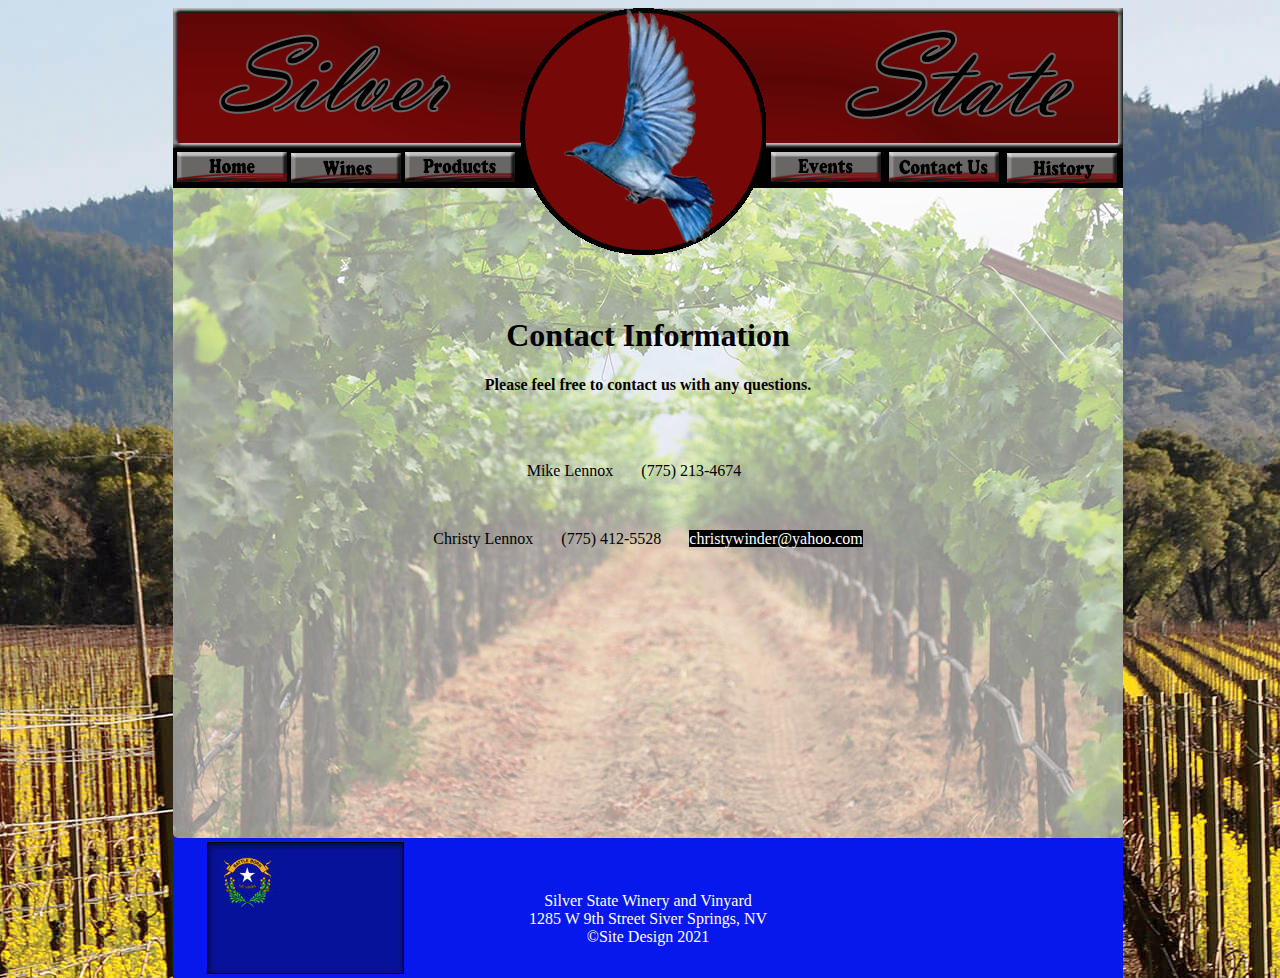
==== contact.html @ 9f0d0cf4 "try again" ====
<!DOCTYPE html>   <!-- this is a comment -->

	<html>
		<head>
				<title>Silver State</title>
				<meta charset="UTF-8">
				<meta name="viewport" content="width=device-width, initial-scale=1.0">
				<link href="styles.css" rel="stylesheet" type="text/css">
				<meta name="keywords"content="nevada vineyard, nevada winery, silver state winery, silver state vineyard, 
				silver state winery and vineyard, nevada wine, local nevada winery, local nevada vineyard, reno wine, 
				reno vineyard"/>
				<meta name="description"content="Siver State Vineyard and Winery is a local Nevadan vineyard located in Silver Springs, NV"/>
			</head>
					<script>
		function myFunction() {
			document.getElementById("myDropdown").classList.toggle("show");
		}
		window.onclick = function(event) {
		  if (!event.target.matches('.dropbtn')) {

			var dropdowns = document.getElementsByClassName("dropdown-content");
			var i;
			for (i = 0; i < dropdowns.length; i++) {
			  var openDropdown = dropdowns[i];
			  if (openDropdown.classList.contains('show')) {
				openDropdown.classList.remove('show');
			  }
			}
		  } 
		}
		function myFunction2() {
			document.getElementById("myDropdown2").classList.toggle("show2");
		}
		window.onclick = function(event) {
		  if (!event.target.matches('.dropbtn2')) {

			var dropdowns = document.getElementsByClassName("dropdown2-content");
			var i;
			for (i = 0; i < dropdowns.length; i++) {
			  var openDropdown = dropdowns[i];
			  if (openDropdown.classList.contains('show2')) {
				openDropdown.classList.remove('show2');
			  }
			}
		  } 
		}
		</script>
		<body>
		<div id="container"> 
		<div id="banner">
						<div id="logo">
						<img src="img/logo.gif" alt="logo">
						<!--End Logo-->
						</div>
			</div>

		<div id="links">
		<br /><br /><br />
		&nbsp;<a href="index.html" id="tab-1"></a>
			<div class="dropdown">
	<button onclick="myFunction()" class="dropbtn" id="button"></button>
	  <div id="myDropdown" class="dropdown-content">
			<a href="services.html">Services</a>
			<a href="location.html">Location</a>
			<a href="nearby.html">Near By</a>
			<a href="wineClub.html">Wine Club</a>
		  </div>
		</div>
				<a href="products.html" id="tab-2"></a>&nbsp;&nbsp;&nbsp;&nbsp;&nbsp;&nbsp;&nbsp;&nbsp;&nbsp;&nbsp;&nbsp;&nbsp;&nbsp;&nbsp;&nbsp;&nbsp;&nbsp;&nbsp;&nbsp;&nbsp;&nbsp;&nbsp;&nbsp;&nbsp;&nbsp;&nbsp;&nbsp;&nbsp;&nbsp;&nbsp;&nbsp;&nbsp;&nbsp;&nbsp;&nbsp;&nbsp;&nbsp;&nbsp;&nbsp;&nbsp;&nbsp;&nbsp;&nbsp;&nbsp;&nbsp;&nbsp;&nbsp;&nbsp;&nbsp;&nbsp;&nbsp;&nbsp;&nbsp;&nbsp;&nbsp;&nbsp;&nbsp;&nbsp;&nbsp;&nbsp;&nbsp;&nbsp;
				&nbsp;<a href="events.html" id="tab-3"></a>&nbsp;
				<a href="contact.html" id="tab-4"></a>&nbsp;
						<div class="dropdown">
		<button onclick="myFunction2()" class="dropbtn2" id="button2"></button>
		  <div id="myDropdown2" class="dropdown2-content">
			<a href="vineyard.html">VineYard</a>
			<a href="nevada.html">Nevada</a>
			<a href="prospector.html">Prospector</a>
		  </div>
		</div>
			<!--End links-->
     </div>  
			<div id="body">
			<div id ="main">
			<br /><br /><br /><br /><br />&nbsp;&nbsp;&nbsp;&nbsp;&nbsp;&nbsp;&nbsp;
			<center><b><h1>Contact  Information</h1></b>
			<b><p>Please feel free to contact us with any questions.</p></b>
			<br />
			<br /><p>Mike Lennox		&nbsp;&nbsp;&nbsp;&nbsp;&nbsp;&nbsp;(775) 213-4674		&nbsp;&nbsp;&nbsp;&nbsp;&nbsp;&nbsp;</p>
			<br /><p>Christy Lennox		&nbsp;&nbsp;&nbsp;&nbsp;&nbsp;&nbsp;(775) 412-5528		&nbsp;&nbsp;&nbsp;&nbsp;&nbsp;&nbsp;<a href="mailto:christywinder@yahoo.com">christywinder@yahoo.com</a></p>
			<!--End main--></center>
			</div>   
			 <!--End body-->
			</div>
			<div id="footer"><br /><br /><br />
			<center>Silver State Winery and Vinyard<br>1285 W 9th Street Siver Springs, NV<br>©Site Design 2021</center>
			 <!--End footer-->
			 </div>
			 <!--End Container-->
			</div>
		</body>
	</html>
---- styles.css ----
body {
			background-image: url(img/vineScean.jpg);
			background-attachment: fixed;
			background-repeat: no-repeat;
			/* Set rules to fill background */
			min-height: 100%;
			min-width: 1024px;
				
			/* Set up proportionate scaling */
			width: 100%;
			height: auto;
				 
		}	
	   
	#container {
		width:950px;
		height:650px;
		margin-right:auto;
		margin-left:auto;
		}  
		
	#banner {
		z-index: 1;
		position:absolute;
		width:950px;
		height:140px;
		background-image: url(img/banner.gif);
		color: white;
		text-align: left;
		}
		
	#logo{
		z-index: 2;
		position:absolute;
		text-align: center;
		padding-left:347px;
		
	}

	#body {
		border-top:180px solid black;
		width:950px;
		height:650px;
		border-radius: 5px;
		background-image:url(img/vineArchWhite.jpg);
		}
	#main{
		clear: both;
		float: left;
		width:950px;
		height:650px;
		}
	#footer {
		width:950px;
		height:140px;
		color:white;
		background-image: url(img/footer.jpg);
		}

	#links {
		z-index: 3;
			position:absolute;
		padding-top: 90px;
		padding-bottom: 4px;
		width:950px;
		text-decoration:none;
		}
	h3.events{
		padding-left: 20%;
	}
	p.events{
		padding-left: 25%;
	}
	hr {
		border: 1px solid black;
	}
	hr.year {
		width: 80%;
	}
	hr.month {
		width: 60%;
	}
	table, th, td {
		border-collapse: collapse;
	}
	th, td {

		padding: 5px;
		text-align: center;    
	}
	th {
		background-color: black;
		color: white;
	}
	.noborders {
			border:0 solid blue;
		}
		

	a:link {
		background-color: #000000;
		color: #fff;
		text-decoration:none;
	}
	a:visited {
		background-color: #033657;
		color: #fff;
		text-decoration:none;
	}
	a:hover {
		cursor: pointer;
		color: #fff;
		text-decoration:none;
		background-color: lightgray;
	}
	a:active {
		background-color: #033657;
		color: #7a8ef0;
		text-decoration:none;
	}

	a#tab-1:link {
	 width: 110px;
	 height:30px;
	 display:inline-block;
	 background:transparent url(img/home.gif) center top no-repeat;
	}
	a#tab-2:link {
		 width: 110px;
	 height:30px;
	 display:inline-block;
		background-image: url(img/results.gif);
	}
	a#tab-3:link { width: 110px;
	 height:30px;
	 display:inline-block;
		background-image: url(img/registration.gif);
	}
	a#tab-4:link {
		 width: 110px;
	 height:30px;
	 display:inline-block;
		background-image: url(img/contact.gif);
	}
	a#tab-1:hover {
		background-image: url(img/homeinvert.gif);
	}
	a#tab-2:hover {
		background-image: url(img/resultsinvert.gif);
	}
	a#tab-3:hover {
		background-image: url(img/regestrationinvert.gif);
	}
	a#tab-4:hover {
		background-image: url(img/contactinvert.gif);
	}
	#button {
		width: 110px;
		height:30px;
		display:inline-block;
		background-image: url(img/details.gif);
	}

	#button2 {
		width: 110px;
		height:30px;
		display:inline-block;
		background-image: url(img/photos.gif);
	}

	#button:hover {
		background-image: url(img/detailsinvert.gif);
	}

	#button2:hover {
		background-image: url(img/photosinvert.gif);
	}

	input[type=submit] {
		width: 70%;
		background-color: #4CAF50;
		color: white;
		padding: 14px 20px;
		margin: 8px 0;
		border: none;
		border-radius: 4px;
		cursor: pointer;
	}

	input[type=submit]:hover {
		background-color: #45a049;
	}

	.dropbtn {
		background-color: #033657;
		color: white;
		border: none;
		cursor: pointer;
	}

	.dropbtn:hover, .dropbtn:focus {
		background-color: lightgray;
	}

	.dropdown {
		position: relative;
		display: inline-block;
	}

	.dropdown-content {
		display: none;
		position: absolute;
		background-color: #f1f1f1;
		min-width: 160px;
		overflow: auto;
		box-shadow: 0px 8px 16px 0px rgba(0,0,0,0.2);
		z-index: 1;
	}

	.dropdown-content a {
		color: white;
		padding: 12px 16px;
		text-decoration: none;
		display: block;
	}

	.dropdown a:hover {background-color: #ddd}

	.show {display:block;}
	
	.dropbtn2 {
		background-color: #033657;
		color: white;
		border: none;
		cursor: pointer;
	}

	.dropbtn2:hover, .dropbtn:focus {
		background-color: lightgray;
	}

	.dropdown2 {
		position: relative;
		display: inline-block;
	}

	.dropdown2-content {
		display: none;
		position: absolute;
		background-color: #f1f1f1;
		min-width: 160px;
		overflow: auto;
		box-shadow: 0px 8px 16px 0px rgba(0,0,0,0.2);
		z-index: 1;
	}

	.dropdown2-content a {
		color: white;
		padding: 12px 16px;
		text-decoration: none;
		display: block;
	}

	.dropdown2 a:hover {background-color: #ddd}

	.show2 {display:block;}
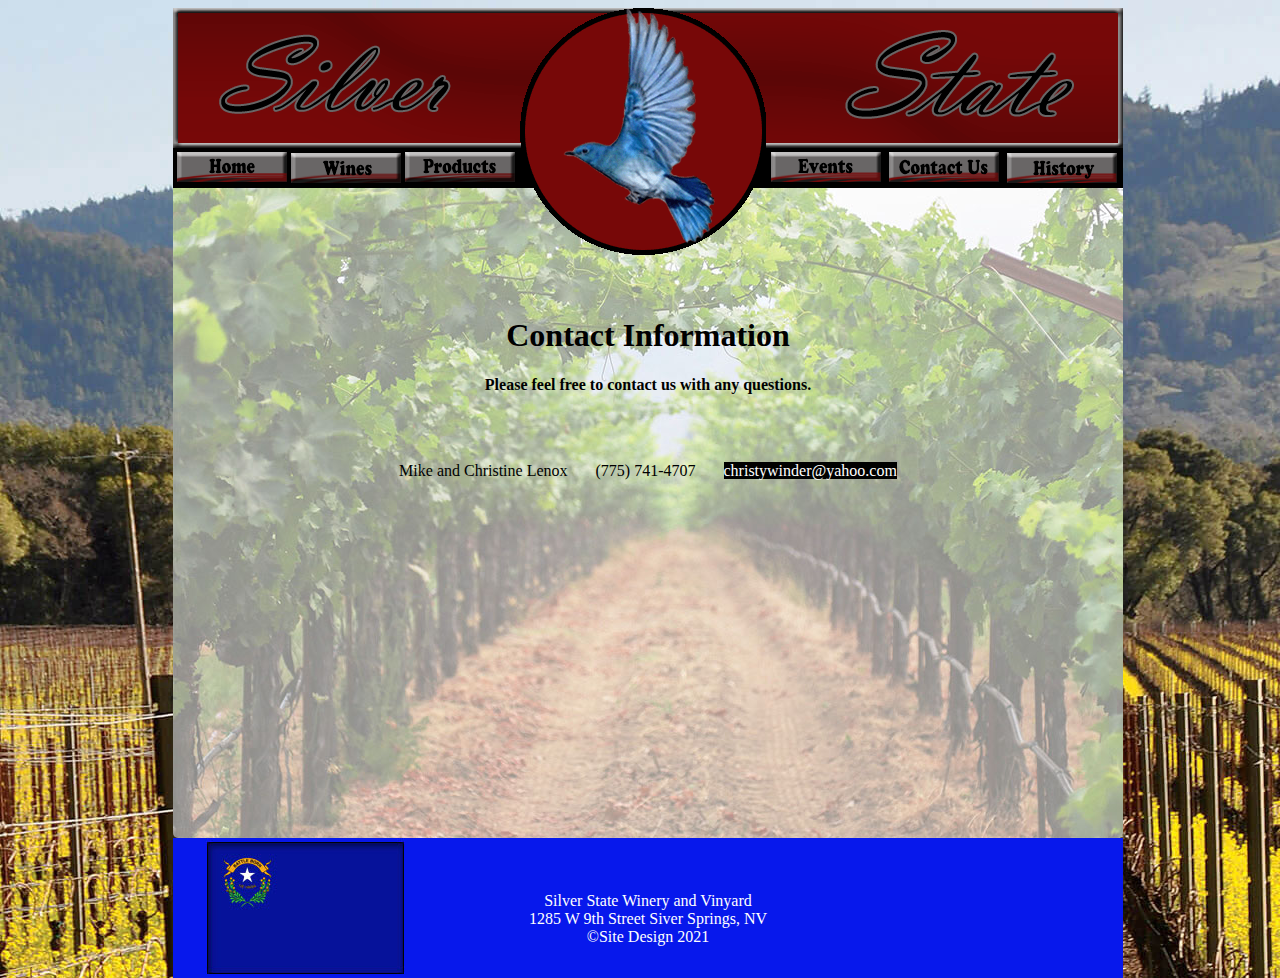
==== commit 372710bf: "Update contact.html" ====
--- a/contact.html
+++ b/contact.html
@@ -85,8 +85,7 @@
 			<center><b><h1>Contact  Information</h1></b>
 			<b><p>Please feel free to contact us with any questions.</p></b>
 			<br />
-			<br /><p>Mike Lennox		&nbsp;&nbsp;&nbsp;&nbsp;&nbsp;&nbsp;(775) 213-4674		&nbsp;&nbsp;&nbsp;&nbsp;&nbsp;&nbsp;</p>
-			<br /><p>Christy Lennox		&nbsp;&nbsp;&nbsp;&nbsp;&nbsp;&nbsp;(775) 412-5528		&nbsp;&nbsp;&nbsp;&nbsp;&nbsp;&nbsp;<a href="mailto:christywinder@yahoo.com">christywinder@yahoo.com</a></p>
+			<br /><p>Mike and Christine Lenox		&nbsp;&nbsp;&nbsp;&nbsp;&nbsp;&nbsp;(775) 741-4707		&nbsp;&nbsp;&nbsp;&nbsp;&nbsp;&nbsp;<a href="mailto:SilverStateWineryandVineyard@yahoo.com">christywinder@yahoo.com</a></p>
 			<!--End main--></center>
 			</div>   
 			 <!--End body-->
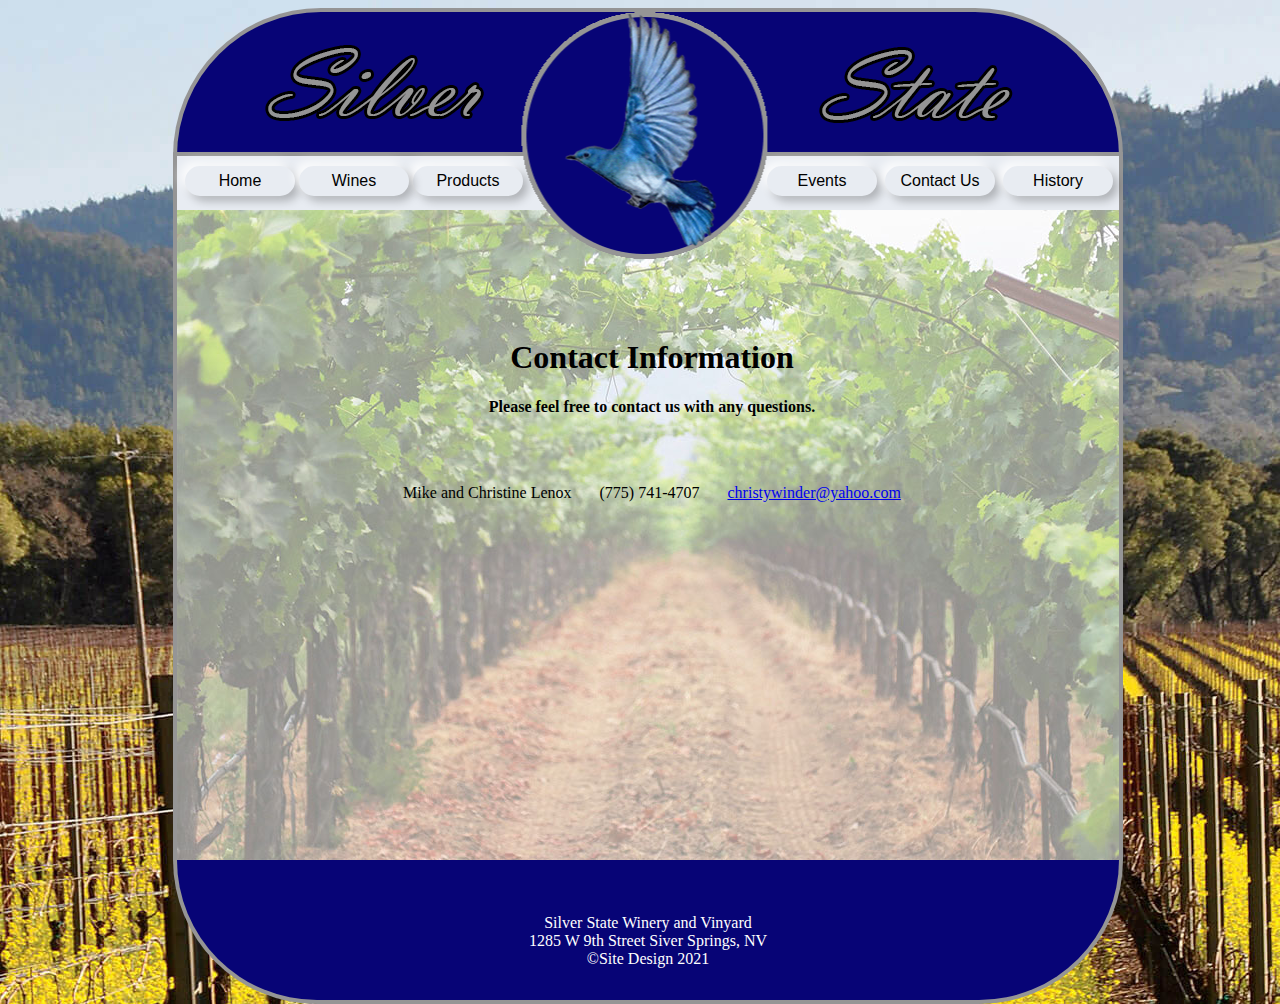
==== commit 7d55d048: "button update" ====
--- a/contact.html
+++ b/contact.html
@@ -11,14 +11,14 @@
 				reno vineyard"/>
 				<meta name="description"content="Siver State Vineyard and Winery is a local Nevadan vineyard located in Silver Springs, NV"/>
 			</head>
-					<script>
+		<script>
 		function myFunction() {
-			document.getElementById("myDropdown").classList.toggle("show");
+			document.getElementById('myDropdown').classList.toggle('show');
 		}
 		window.onclick = function(event) {
 		  if (!event.target.matches('.dropbtn')) {
 
-			var dropdowns = document.getElementsByClassName("dropdown-content");
+			var dropdowns = document.getElementsByClassName('dropdown-content');
 			var i;
 			for (i = 0; i < dropdowns.length; i++) {
 			  var openDropdown = dropdowns[i];
@@ -29,17 +29,17 @@
 		  } 
 		}
 		function myFunction2() {
-			document.getElementById("myDropdown2").classList.toggle("show2");
+			document.getElementById('myDropdown2').classList.toggle('show');
 		}
 		window.onclick = function(event) {
 		  if (!event.target.matches('.dropbtn2')) {
 
-			var dropdowns = document.getElementsByClassName("dropdown2-content");
+			var dropdowns = document.getElementsByClassName('dropdown2-content');
 			var i;
 			for (i = 0; i < dropdowns.length; i++) {
 			  var openDropdown = dropdowns[i];
-			  if (openDropdown.classList.contains('show2')) {
-				openDropdown.classList.remove('show2');
+			  if (openDropdown.classList.contains('show')) {
+				openDropdown.classList.remove('show');
 			  }
 			}
 		  } 
@@ -55,10 +55,10 @@
 			</div>
 
 		<div id="links">
-		<br /><br /><br />
-		&nbsp;<a href="index.html" id="tab-1"></a>
+		&nbsp;
+		<a href="index.html"><button class="neu-btn">Home</button></a>
 			<div class="dropdown">
-	<button onclick="myFunction()" class="dropbtn" id="button"></button>
+	<button onclick="myFunction()" class="neu-btn">Wines</button>
 	  <div id="myDropdown" class="dropdown-content">
 			<a href="services.html">Services</a>
 			<a href="location.html">Location</a>
@@ -66,19 +66,19 @@
 			<a href="wineClub.html">Wine Club</a>
 		  </div>
 		</div>
-				<a href="products.html" id="tab-2"></a>&nbsp;&nbsp;&nbsp;&nbsp;&nbsp;&nbsp;&nbsp;&nbsp;&nbsp;&nbsp;&nbsp;&nbsp;&nbsp;&nbsp;&nbsp;&nbsp;&nbsp;&nbsp;&nbsp;&nbsp;&nbsp;&nbsp;&nbsp;&nbsp;&nbsp;&nbsp;&nbsp;&nbsp;&nbsp;&nbsp;&nbsp;&nbsp;&nbsp;&nbsp;&nbsp;&nbsp;&nbsp;&nbsp;&nbsp;&nbsp;&nbsp;&nbsp;&nbsp;&nbsp;&nbsp;&nbsp;&nbsp;&nbsp;&nbsp;&nbsp;&nbsp;&nbsp;&nbsp;&nbsp;&nbsp;&nbsp;&nbsp;&nbsp;&nbsp;&nbsp;&nbsp;&nbsp;
-				&nbsp;<a href="events.html" id="tab-3"></a>&nbsp;
-				<a href="contact.html" id="tab-4"></a>&nbsp;
+				<a href="products.html" id="tab-2"><button class="neu-btn">Products</button></a>&nbsp;&nbsp;&nbsp;&nbsp;&nbsp;&nbsp;&nbsp;&nbsp;&nbsp;&nbsp;&nbsp;&nbsp;&nbsp;&nbsp;&nbsp;&nbsp;&nbsp;&nbsp;&nbsp;&nbsp;&nbsp;&nbsp;&nbsp;&nbsp;&nbsp;&nbsp;&nbsp;&nbsp;&nbsp;&nbsp;&nbsp;&nbsp;&nbsp;&nbsp;&nbsp;&nbsp;&nbsp;&nbsp;&nbsp;&nbsp;&nbsp;&nbsp;&nbsp;&nbsp;&nbsp;&nbsp;&nbsp;&nbsp;&nbsp;&nbsp;&nbsp;&nbsp;&nbsp;&nbsp;&nbsp;&nbsp;&nbsp;&nbsp;&nbsp;
+				&nbsp;<a href="events.html"><button class="neu-btn">Events</button></a>&nbsp;
+				<a href="contact.html"><button class="neu-btn">Contact Us</button></a>&nbsp;
 						<div class="dropdown">
-		<button onclick="myFunction2()" class="dropbtn2" id="button2"></button>
-		  <div id="myDropdown2" class="dropdown2-content">
+		<button onclick="myFunction2()" class="neu-btn">History</button>
+		  <div id="myDropdown2" class="dropdown-content">
 			<a href="vineyard.html">VineYard</a>
 			<a href="nevada.html">Nevada</a>
 			<a href="prospector.html">Prospector</a>
 		  </div>
 		</div>
-			<!--End links-->
-     </div>  
+				<!--End links-->
+							</div> 
 			<div id="body">
 			<div id ="main">
 			<br /><br /><br /><br /><br />&nbsp;&nbsp;&nbsp;&nbsp;&nbsp;&nbsp;&nbsp;
--- a/styles.css
+++ b/styles.css
@@ -1,5 +1,5 @@
 		body {
-			background-image: url(img/vineScean.jpg);
+			background-image: url(img/photos/vineScean.jpg);
 			background-attachment: fixed;
 			background-repeat: no-repeat;
 			/* Set rules to fill background */
@@ -21,28 +21,29 @@
 		
 	#banner {
 		z-index: 1;
-		position:absolute;
-		width:950px;
+		width:942px;
 		height:140px;
 		background-image: url(img/banner.gif);
-		color: white;
 		text-align: left;
+		border: 4px solid #959595; 
+		border-radius: 9999px 9999px 0px 0px;
 		}
 		
 	#logo{
 		z-index: 2;
 		position:absolute;
 		text-align: center;
-		padding-left:347px;
-		
+		margin: auto;
+		width: 246px;
+		transform: translate(140%, 0);
 	}
 
 	#body {
-		border-top:180px solid black;
-		width:950px;
+		width:942px;
 		height:650px;
-		border-radius: 5px;
-		background-image:url(img/vineArchWhite.jpg);
+		background-image:url(img/photos/vineArchWhite.jpg);
+		border-left: 4px  solid #959595;
+		border-right: 4px  solid #959595;
 		}
 	#main{
 		clear: both;
@@ -51,19 +52,26 @@
 		height:650px;
 		}
 	#footer {
-		width:950px;
+		width:942px;
 		height:140px;
 		color:white;
-		background-image: url(img/footer.jpg);
+		background-color: #070476;
+		border-radius: 0px 0px 9999px 9999px;
+		border-bottom: 4px  solid #959595;
+		border-left: 4px  solid #959595;
+		border-right: 4px  solid #959595;
 		}
 
 	#links {
 		z-index: 3;
-			position:absolute;
-		padding-top: 90px;
 		padding-bottom: 4px;
-		width:950px;
+		padding-top: 10px;
+		width:942px;
+		height:40px;
+		background-color: #e8ecf2;
 		text-decoration:none;
+		border-left: 4px  solid #959595;
+		border-right: 4px  solid #959595;
 		}
 	h3.events{
 		padding-left: 20%;
@@ -71,7 +79,7 @@
 	p.events{
 		padding-left: 25%;
 	}
-	hr {
+	 {
 		border: 1px solid black;
 	}
 	hr.year {
@@ -95,86 +103,6 @@
 	.noborders {
 			border:0 solid blue;
 		}
-		
-
-	a:link {
-		background-color: #000000;
-		color: #fff;
-		text-decoration:none;
-	}
-	a:visited {
-		background-color: #033657;
-		color: #fff;
-		text-decoration:none;
-	}
-	a:hover {
-		cursor: pointer;
-		color: #fff;
-		text-decoration:none;
-		background-color: lightgray;
-	}
-	a:active {
-		background-color: #033657;
-		color: #7a8ef0;
-		text-decoration:none;
-	}
-
-	a#tab-1:link {
-	 width: 110px;
-	 height:30px;
-	 display:inline-block;
-	 background:transparent url(img/home.gif) center top no-repeat;
-	}
-	a#tab-2:link {
-		 width: 110px;
-	 height:30px;
-	 display:inline-block;
-		background-image: url(img/results.gif);
-	}
-	a#tab-3:link { width: 110px;
-	 height:30px;
-	 display:inline-block;
-		background-image: url(img/registration.gif);
-	}
-	a#tab-4:link {
-		 width: 110px;
-	 height:30px;
-	 display:inline-block;
-		background-image: url(img/contact.gif);
-	}
-	a#tab-1:hover {
-		background-image: url(img/homeinvert.gif);
-	}
-	a#tab-2:hover {
-		background-image: url(img/resultsinvert.gif);
-	}
-	a#tab-3:hover {
-		background-image: url(img/regestrationinvert.gif);
-	}
-	a#tab-4:hover {
-		background-image: url(img/contactinvert.gif);
-	}
-	#button {
-		width: 110px;
-		height:30px;
-		display:inline-block;
-		background-image: url(img/details.gif);
-	}
-
-	#button2 {
-		width: 110px;
-		height:30px;
-		display:inline-block;
-		background-image: url(img/photos.gif);
-	}
-
-	#button:hover {
-		background-image: url(img/detailsinvert.gif);
-	}
-
-	#button2:hover {
-		background-image: url(img/photosinvert.gif);
-	}
 
 	input[type=submit] {
 		width: 70%;
@@ -190,19 +118,8 @@
 	input[type=submit]:hover {
 		background-color: #45a049;
 	}
-
-	.dropbtn {
-		background-color: #033657;
-		color: white;
-		border: none;
-		cursor: pointer;
-	}
-
-	.dropbtn:hover, .dropbtn:focus {
-		background-color: lightgray;
-	}
-
-	.dropdown {
+	
+		.dropdown {
 		position: relative;
 		display: inline-block;
 	}
@@ -215,10 +132,12 @@
 		overflow: auto;
 		box-shadow: 0px 8px 16px 0px rgba(0,0,0,0.2);
 		z-index: 1;
+		border-radius: 25px 25px 25px 25px;
 	}
 
 	.dropdown-content a {
-		color: white;
+		background-color: #e8ecf2;
+		color: black;
 		padding: 12px 16px;
 		text-decoration: none;
 		display: block;
@@ -227,13 +146,6 @@
 	.dropdown a:hover {background-color: #ddd}
 
 	.show {display:block;}
-	
-	.dropbtn2 {
-		background-color: #033657;
-		color: white;
-		border: none;
-		cursor: pointer;
-	}
 
 	.dropbtn2:hover, .dropbtn:focus {
 		background-color: lightgray;
@@ -244,25 +156,67 @@
 		display: inline-block;
 	}
 
-	.dropdown2-content {
-		display: none;
-		position: absolute;
-		background-color: #f1f1f1;
-		min-width: 160px;
-		overflow: auto;
-		box-shadow: 0px 8px 16px 0px rgba(0,0,0,0.2);
-		z-index: 1;
-	}
-
-	.dropdown2-content a {
-		color: white;
-		padding: 12px 16px;
-		text-decoration: none;
-		display: block;
-	}
-
 	.dropdown2 a:hover {background-color: #ddd}
-
-	.show2 {display:block;}
+	
+	.neu-btn{
+		border: none;
+		cursor: pointer;
+		width: 110px;
+		height:30px;
+		display:inline-block;
+		translation: all;
+		translation-duration: 250ms;
+		align-items: center;
+		justify-content: center;
+		font-size: 16px;
+		padding: 0;
+		margin: 0;
+		
+		background:#e8ecf2; /*same as background*/
+		color: #000000;
+		border: 2px solid #e8ecf2;
+		
+		border-radius: 9999px;
+		box-shadow: -5px -5px 10px rgba(255, 255, 255, 0.8),
+			5px 5px 10px rgba(0, 0, 0, 0.25);
+	}
+	
+	.neu-btn:hover{
+		box-shadow: -1px -1px 5px rgba(255, 255, 255, 0.6),
+			1px 1px 5px rgba(0, 0, 0, 0.3),
+			inset -2px -2px 5px rgba(255, 255, 255, 1),
+			inset 2px 2px 4px rgba(0, 0, 0, 0.3);
+	}
+	
+	.neu-btn-blue{
+		border: none;
+		cursor: pointer;
+		width: 110px;
+		height:30px;
+		display:inline-block;
+		translation: all;
+		translation-duration: 250ms;
+		align-items: center;
+		justify-content: center;
+		font-size: 16px;
+		padding: 0;
+		margin: 0;
+		
+		background:#070476; /*same as background*/
+		color: #ffffff;
+		
+		border-radius: 9999px;
+		box-shadow: -5px -5px 10px rgba(41, 33, 141, 0.8),
+			5px 5px 10px rgba(0, 0, 0, 0.45);
+	}
+	
+	.neu-btn-blue:hover{
+		box-shadow: -1px -1px 5px rgba(41, 33, 141, 0.6),
+			1px 1px 5px rgba(0, 0, 0, 0.5),
+			inset -2px -2px 5px rgba(41, 33, 141, 1),
+			inset 2px 2px 4px rgba(0, 0, 0, 0.5);
+	}
+	
+	
 	
 	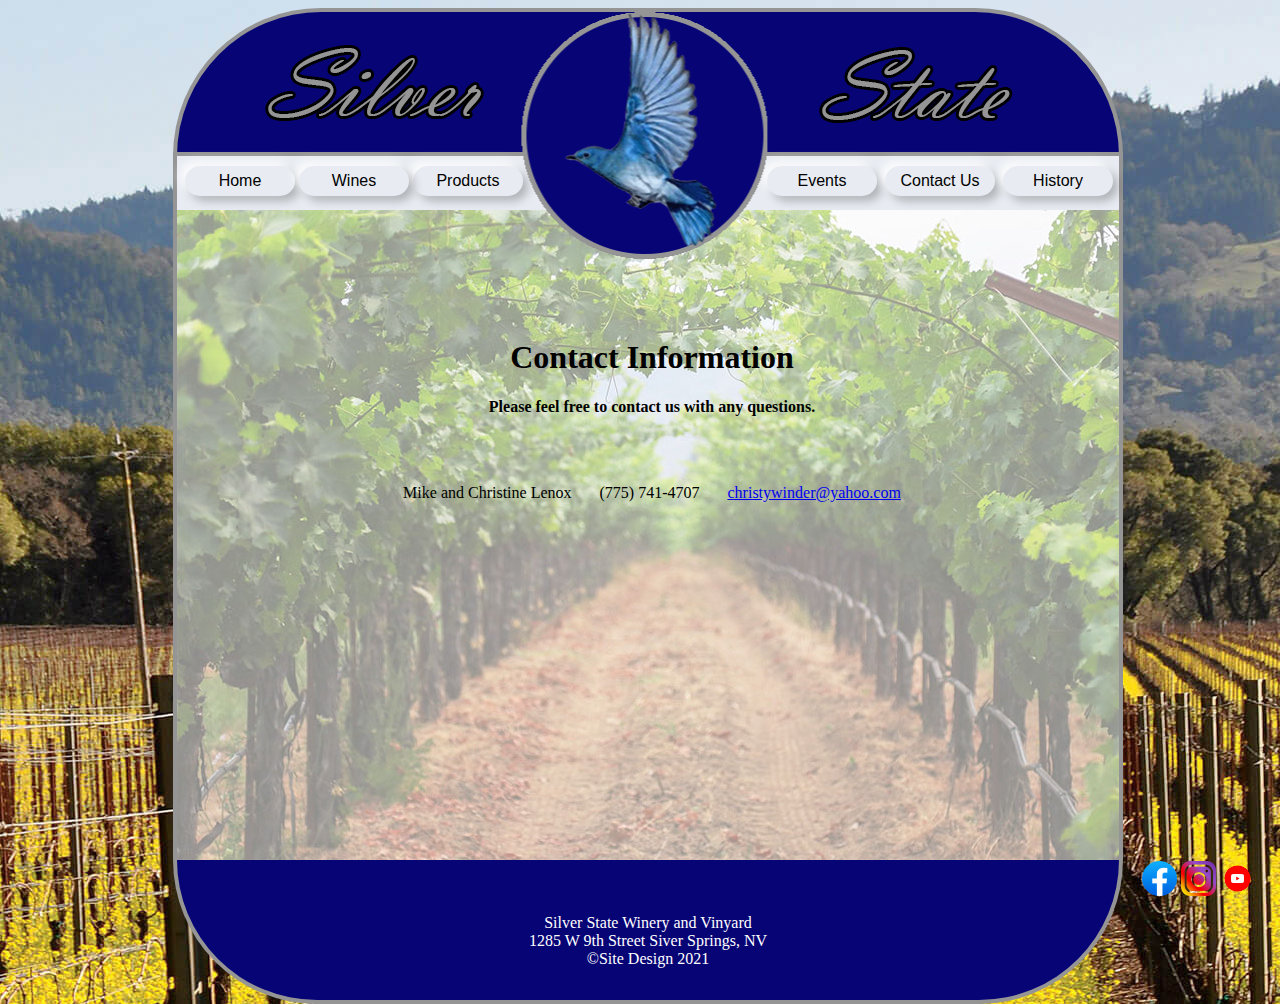
==== commit 651355ea: "new social icons" ====
--- a/contact.html
+++ b/contact.html
@@ -46,6 +46,11 @@
 		}
 		</script>
 		<body>
+					<div class="icons-wrapper">
+				<i class="ri-facebook-circle-line icon"><img src="img/socialMedia/facebook.png" alt="facebook link"></i>
+				<i class="ri-instagram-line icon"><img src="img/socialMedia/instagram.png" alt="instagram link"></i>
+				<i class="ri-youtube-line icon"><img src="img/socialMedia/youtube.png" alt="youtube link"></i>
+			</div>
 		<div id="container"> 
 		<div id="banner">
 						<div id="logo">
--- a/styles.css
+++ b/styles.css
@@ -41,7 +41,7 @@
 	#body {
 		width:942px;
 		height:650px;
-		background-image:url(img/photos/vineArchWhite.jpg);
+		background-image: url(img/photos/vineArchWhite.jpg);
 		border-left: 4px  solid #959595;
 		border-right: 4px  solid #959595;
 		}
@@ -188,33 +188,48 @@
 			inset 2px 2px 4px rgba(0, 0, 0, 0.3);
 	}
 	
-	.neu-btn-blue{
-		border: none;
-		cursor: pointer;
-		width: 110px;
-		height:30px;
-		display:inline-block;
-		translation: all;
-		translation-duration: 250ms;
-		align-items: center;
-		justify-content: center;
-		font-size: 16px;
-		padding: 0;
-		margin: 0;
-		
-		background:#070476; /*same as background*/
-		color: #ffffff;
-		
-		border-radius: 9999px;
-		box-shadow: -5px -5px 10px rgba(41, 33, 141, 0.8),
-			5px 5px 10px rgba(0, 0, 0, 0.45);
-	}
-	
-	.neu-btn-blue:hover{
-		box-shadow: -1px -1px 5px rgba(41, 33, 141, 0.6),
-			1px 1px 5px rgba(0, 0, 0, 0.5),
-			inset -2px -2px 5px rgba(41, 33, 141, 1),
-			inset 2px 2px 4px rgba(0, 0, 0, 0.5);
+	.icons-wrapper{
+		position: fixed;
+		right: 0px; 
+		bottom: 0px;
+		margin-right: 25px;
+	}
+	
+	.icon{
+		display: inline-block;
+		font-size: 44px;
+		height: 35px;
+		width: 35px;
+		animation: float 5s ease-in-out infinite;
+	}
+	
+	.ri-facebook-circle-line{
+		animation-delay: 0s;
+	}
+	
+	.ri-instagram-line{
+		animation-delay: 1s;
+	}
+	
+	.ri-youtube-line{
+		animation-delay: 2s;
+	}
+	
+	img {
+		max-width: 100%;
+		max-height: 100%;
+	}
+	
+	@keyframes float{
+		0%{
+			transform: translateY(0);
+		}
+		50%{
+			transform: translateY(-15px);
+		}
+		100%{
+			transform: translateY(0);
+		}
 	}
 	
 	
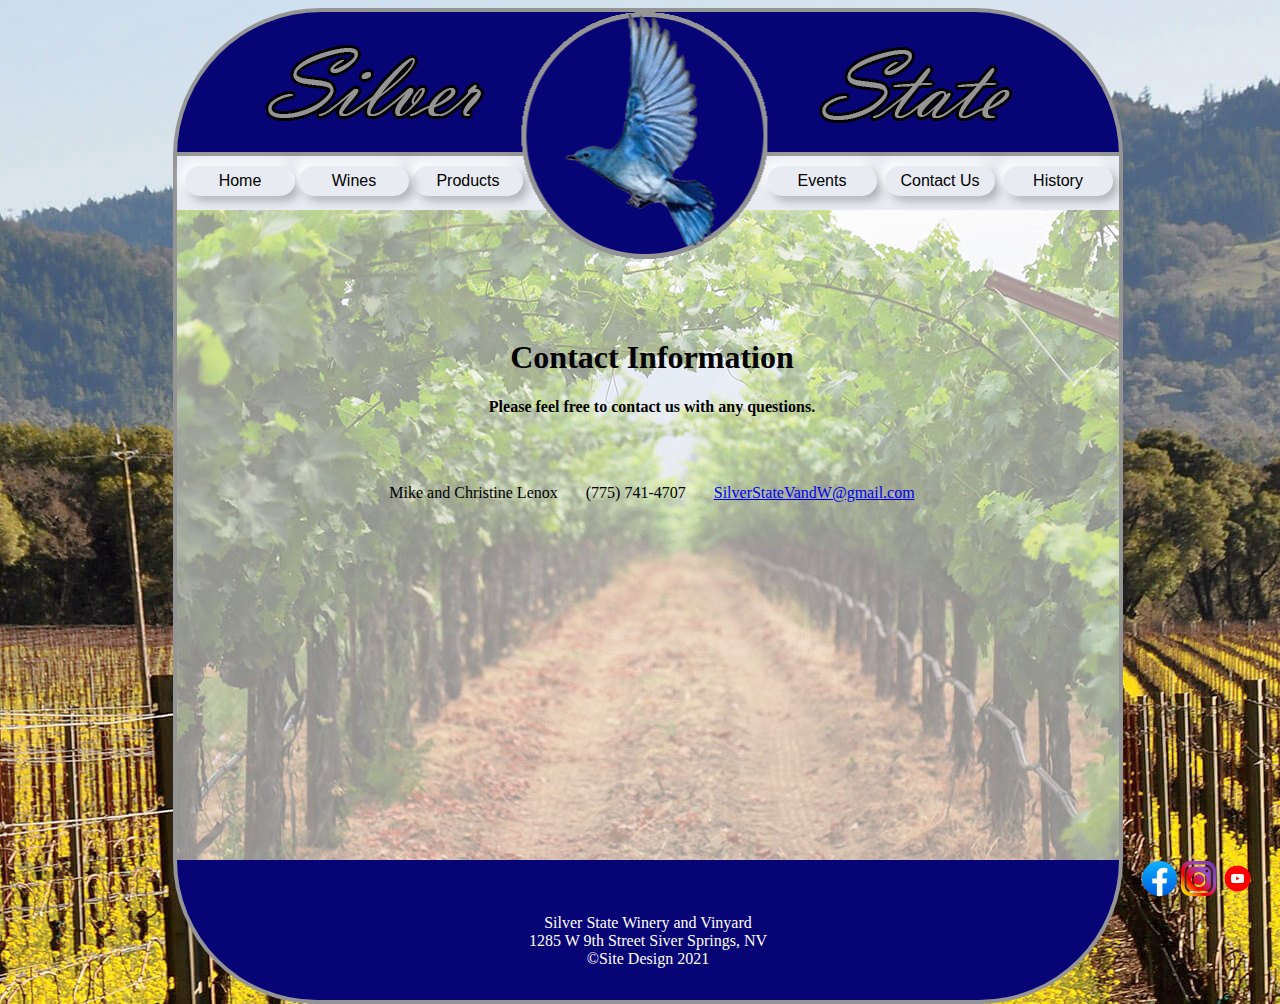
==== commit 1ecde8e1: "Update contact.html" ====
--- a/contact.html
+++ b/contact.html
@@ -90,7 +90,7 @@
 			<center><b><h1>Contact  Information</h1></b>
 			<b><p>Please feel free to contact us with any questions.</p></b>
 			<br />
-			<br /><p>Mike and Christine Lenox		&nbsp;&nbsp;&nbsp;&nbsp;&nbsp;&nbsp;(775) 741-4707		&nbsp;&nbsp;&nbsp;&nbsp;&nbsp;&nbsp;<a href="mailto:SilverStateWineryandVineyard@yahoo.com">christywinder@yahoo.com</a></p>
+			<br /><p>Mike and Christine Lenox		&nbsp;&nbsp;&nbsp;&nbsp;&nbsp;&nbsp;(775) 741-4707		&nbsp;&nbsp;&nbsp;&nbsp;&nbsp;&nbsp;<a href="mailto:silverstatevandw@gmail.com">SilverStateVandW@gmail.com</a></p>
 			<!--End main--></center>
 			</div>   
 			 <!--End body-->
